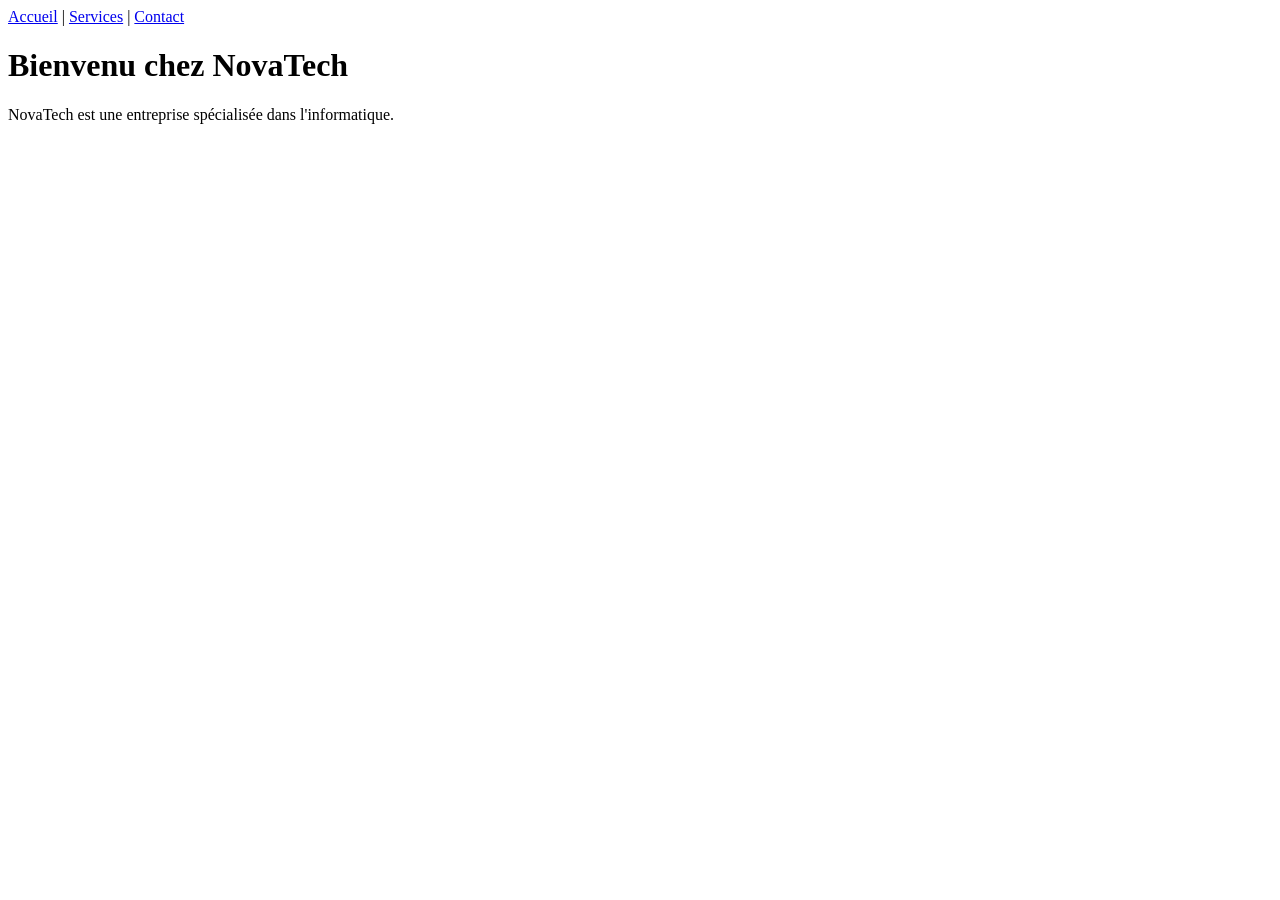
==== index.html @ 49e319a6 "ajout de l'index.html" ====
<!DOCTYPE html>
<html lang="fr">
<head>
    <meta charset="UTF-8">
    <title>NovaTech - Accueil</title>
</head>
<body>
<nav>
    <a href="index.html">Accueil</a> |
    <a href="services.html">Services</a> |
    <a href="contact.html">Contact</a>
</nav>
<h1>Bienvenu chez NovaTech</h1>
<p>NovaTech est une entreprise spécialisée dans l'informatique.</p>
<footer></footer>
</body>
</html>
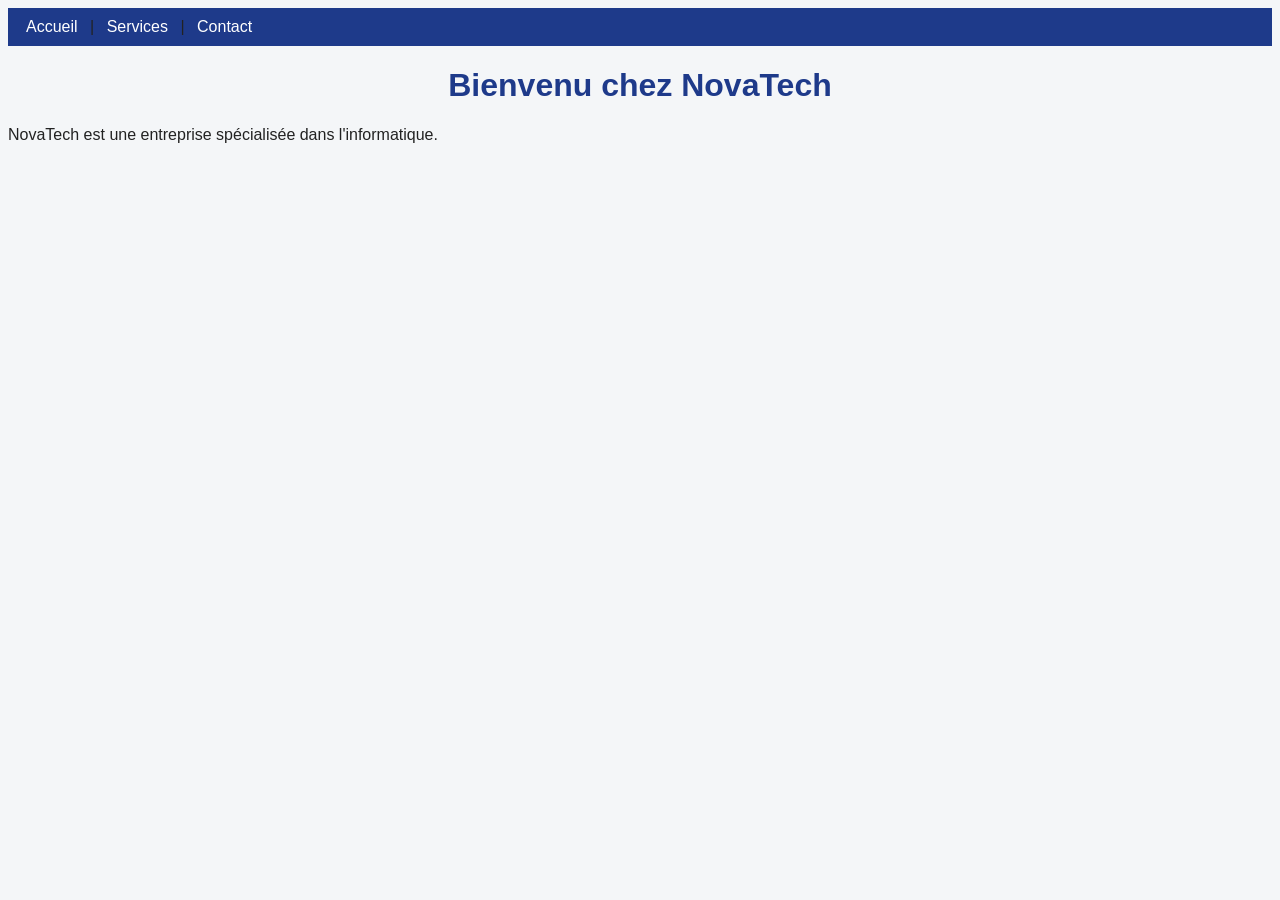
==== commit 19769e23: "ajout style.css" ====
--- a/index.html
+++ b/index.html
@@ -3,7 +3,9 @@
 <head>
     <meta charset="UTF-8">
     <title>NovaTech - Accueil</title>
+    <link rel="stylesheet" href="style.css">
 </head>
+
 <body>
 <nav>
     <a href="index.html">Accueil</a> |
--- a/style.css
+++ b/style.css
@@ -0,0 +1,21 @@
+body {
+    font-family: Arial, sans-serif;
+    background: #f4f6f8;
+    color: #222;
+}
+
+nav {
+    background: #1e3a8a;
+    padding: 10px;
+}
+
+nav a {
+    color: white;
+    text-decoration: none;
+    margin: 0 8px;
+}
+
+h1 {
+    color: #1e3a8a;
+    text-align: center;
+}
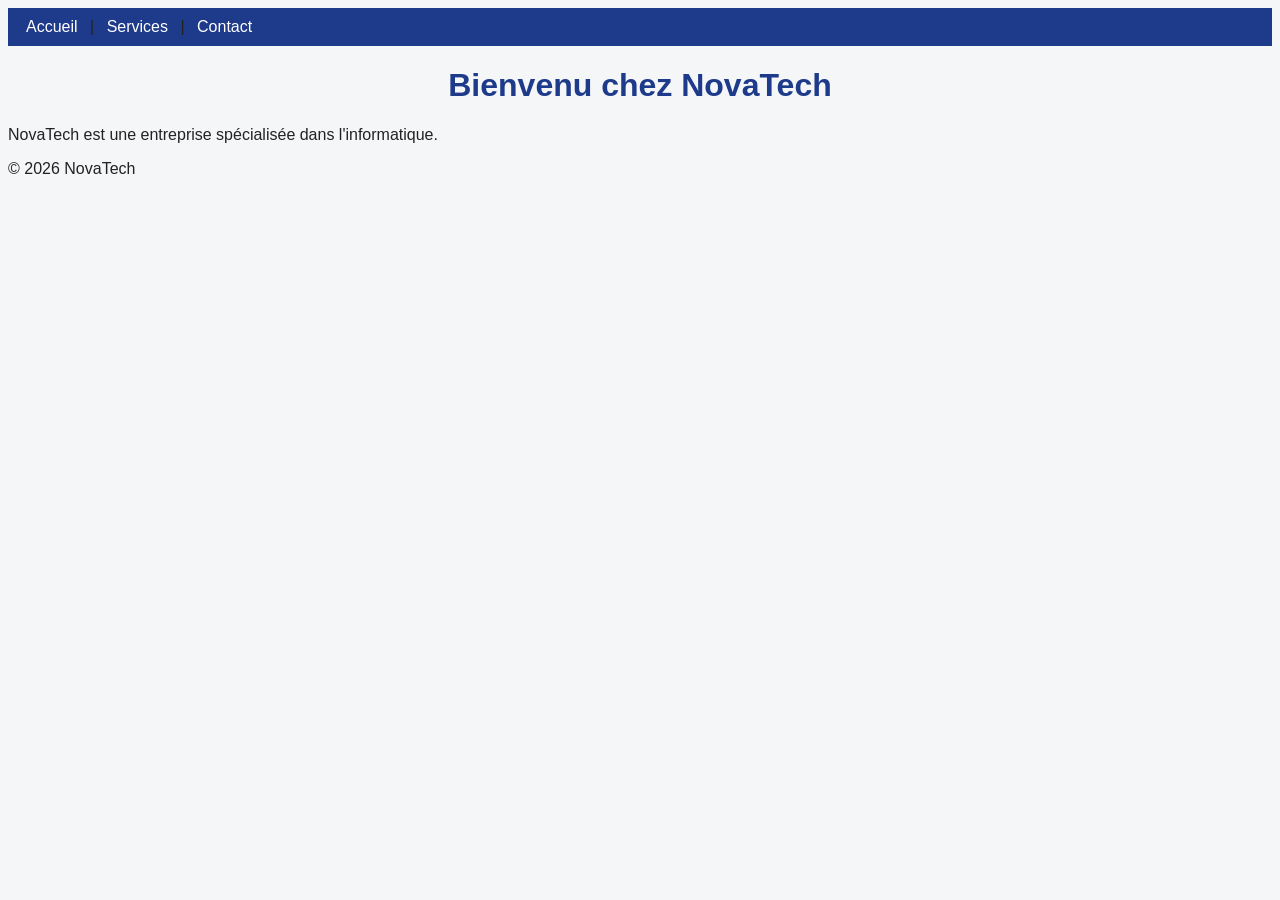
==== commit 7459cdd2: "Ajout du copyright dans le pied de page." ====
--- a/index.html
+++ b/index.html
@@ -14,6 +14,6 @@
 </nav>
 <h1>Bienvenu chez NovaTech</h1>
 <p>NovaTech est une entreprise spécialisée dans l'informatique.</p>
-<footer></footer>
+<footer>© 2026 NovaTech</footer>
 </body>
 </html>
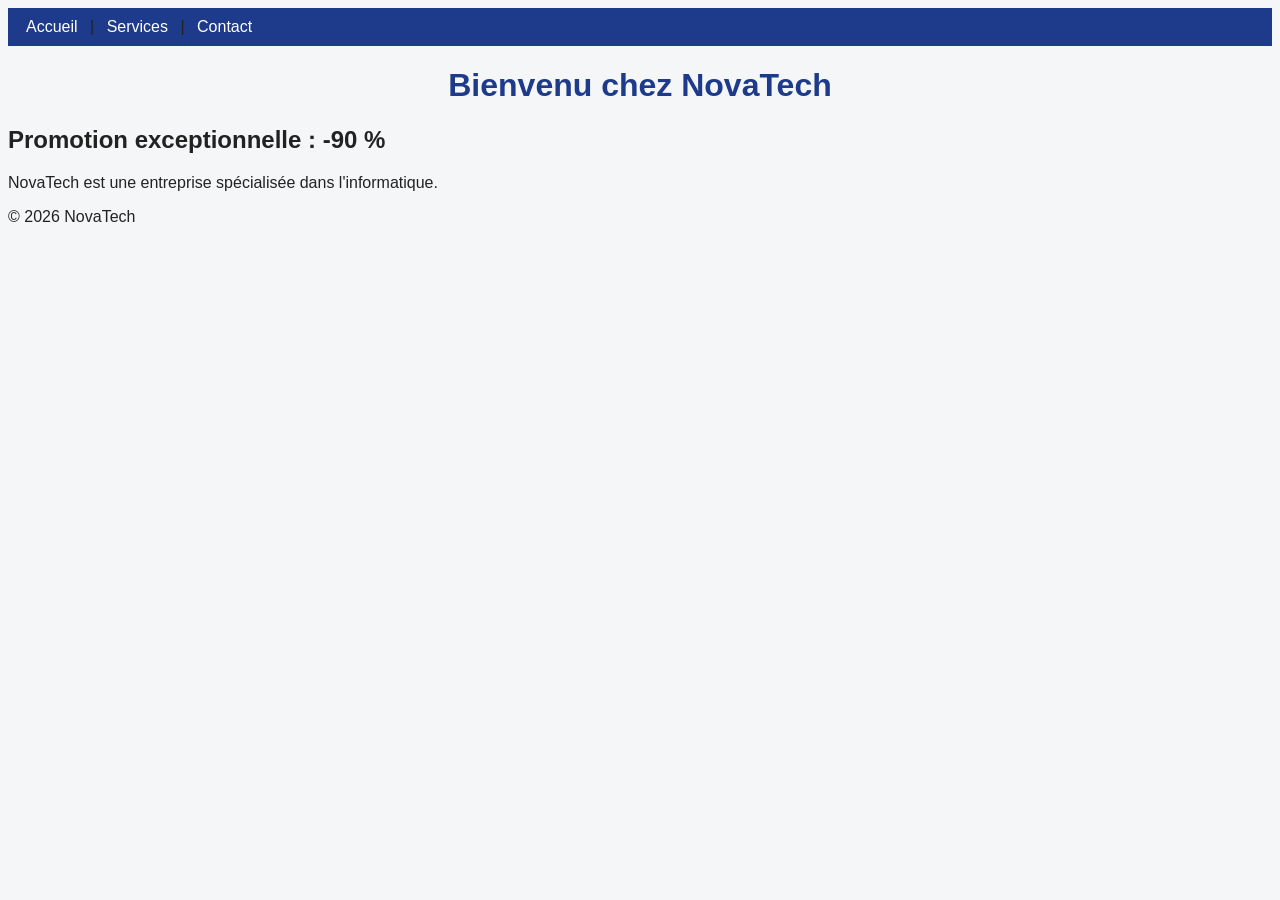
==== commit 07da9bf1: "Ajout promotion" ====
--- a/index.html
+++ b/index.html
@@ -13,6 +13,7 @@
     <a href="contact.html">Contact</a>
 </nav>
 <h1>Bienvenu chez NovaTech</h1>
+<h2>Promotion exceptionnelle : -90 %</h2>
 <p>NovaTech est une entreprise spécialisée dans l'informatique.</p>
 <footer>© 2026 NovaTech</footer>
 </body>
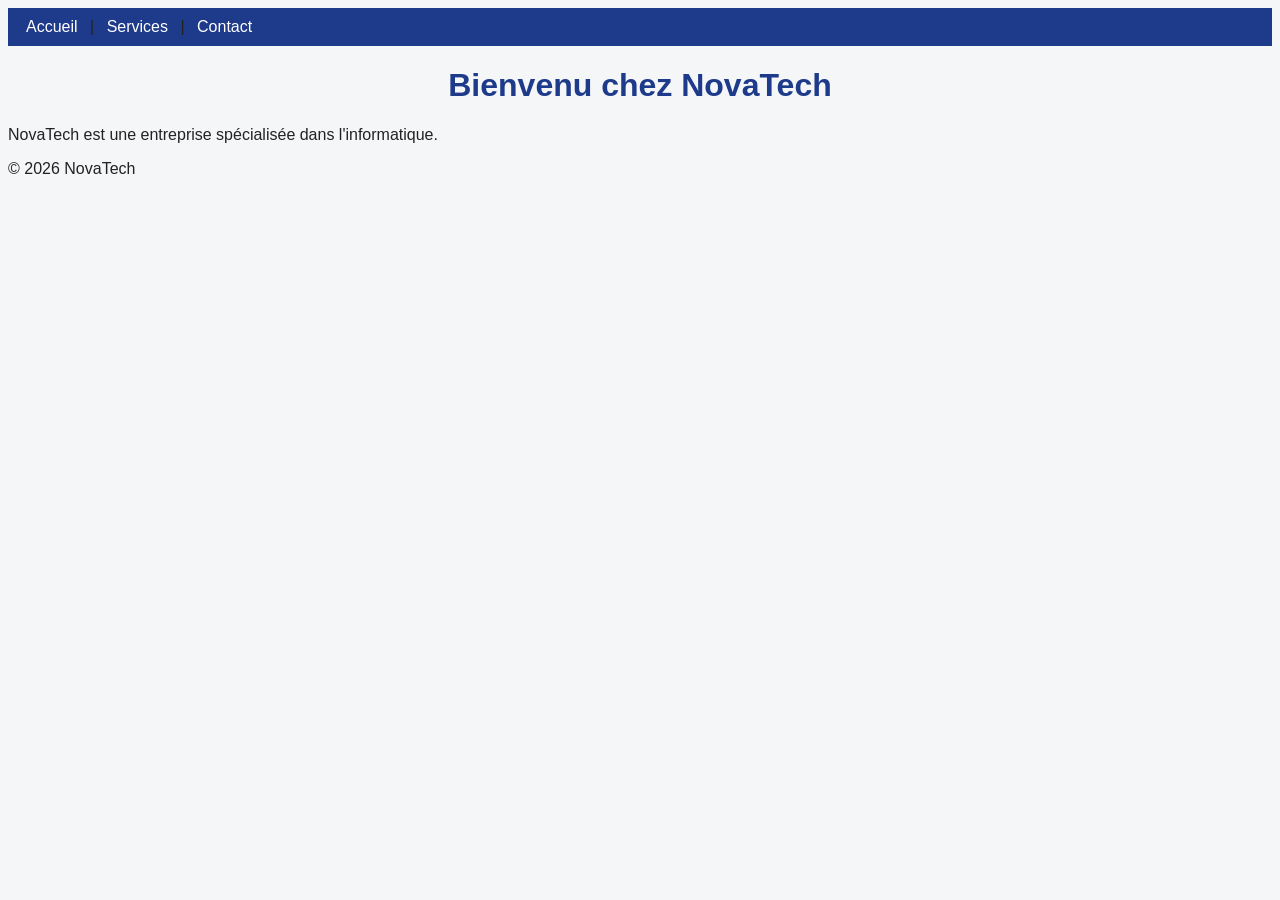
==== commit ce0cdb19: "Revert "Ajout promotion" This reverts commit 07da9bf1d9635286fb6850dfa92ed4f627065ffe." ====
--- a/index.html
+++ b/index.html
@@ -13,7 +13,6 @@
     <a href="contact.html">Contact</a>
 </nav>
 <h1>Bienvenu chez NovaTech</h1>
-<h2>Promotion exceptionnelle : -90 %</h2>
 <p>NovaTech est une entreprise spécialisée dans l'informatique.</p>
 <footer>© 2026 NovaTech</footer>
 </body>
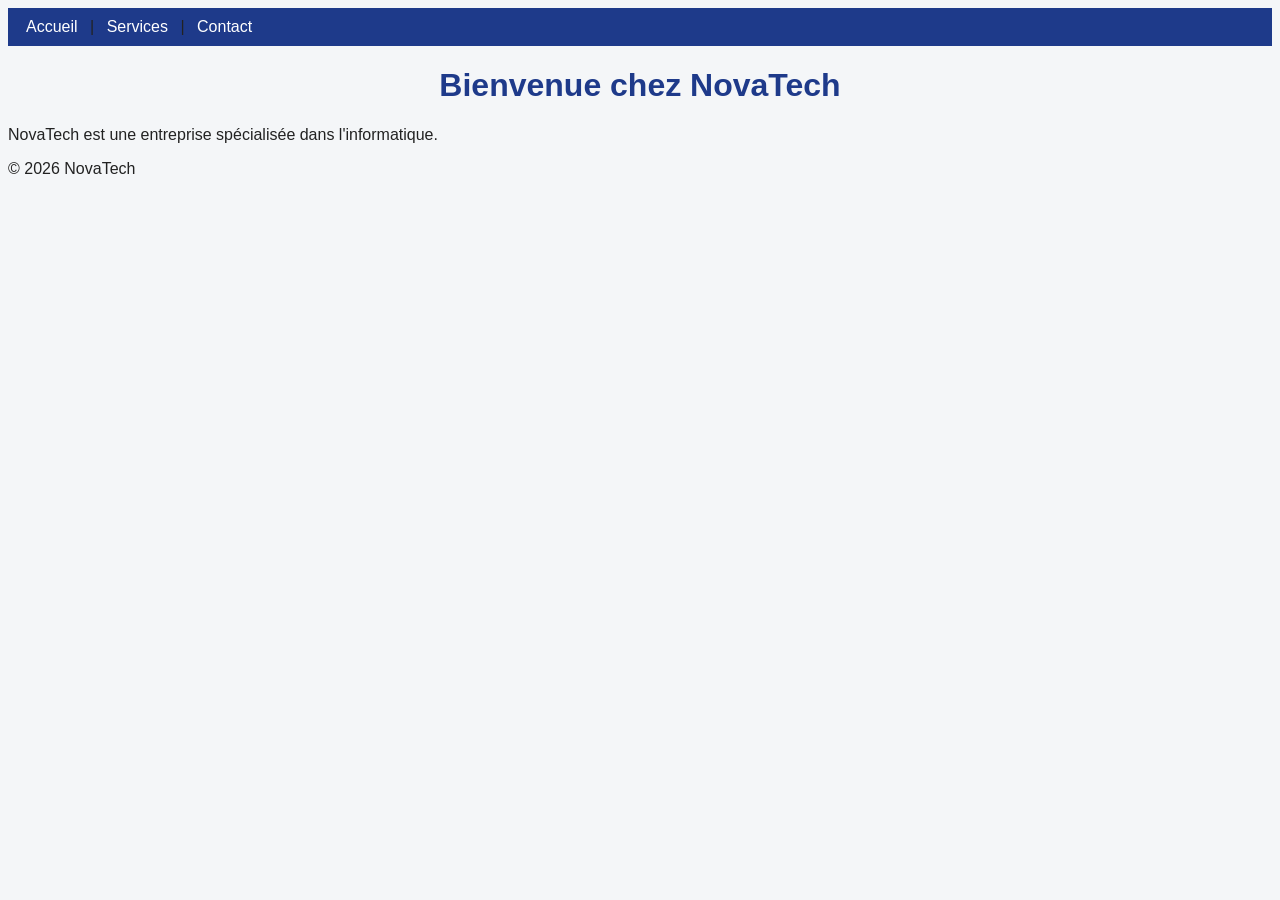
==== commit b0a6df9d: "Correction titre index" ====
--- a/index.html
+++ b/index.html
@@ -12,7 +12,7 @@
     <a href="services.html">Services</a> |
     <a href="contact.html">Contact</a>
 </nav>
-<h1>Bienvenu chez NovaTech</h1>
+<h1>Bienvenue chez NovaTech</h1>
 <p>NovaTech est une entreprise spécialisée dans l'informatique.</p>
 <footer>© 2026 NovaTech</footer>
 </body>
